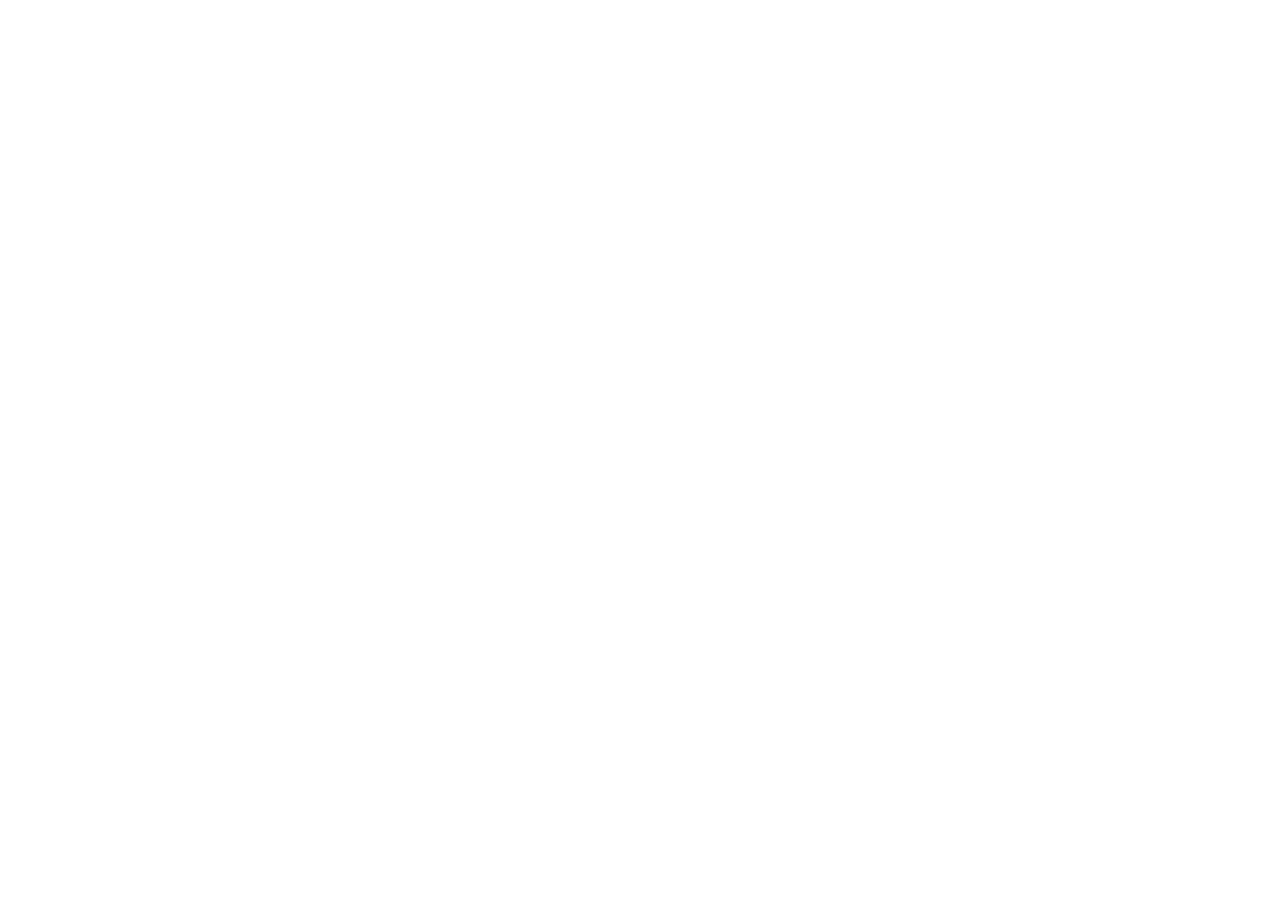
==== index.html @ 906295e3 "boiler plate" ====
<!DOCTYPE html>
<html lang="en">
<head>
	<meta charset="UTF-8">
	<meta name="viewport" content="width=device-width, initial-scale=1.0">
	<title>Pet Store</title>
	<link rel="stylesheet" href="css/bootstrap.min.css">
	<link rel="stylesheet" href="css/all.min.css">
	<link rel="stylesheet" href="css/styles.css">
</head>
<body>
	<!-- scripts -->
	<script src="https://ajax.googleapis.com/ajax/libs/jquery/1.11.3/jquery.min.js"></script>
	<script src="js/bootstrap.min.js"></script>
</body>
</html>
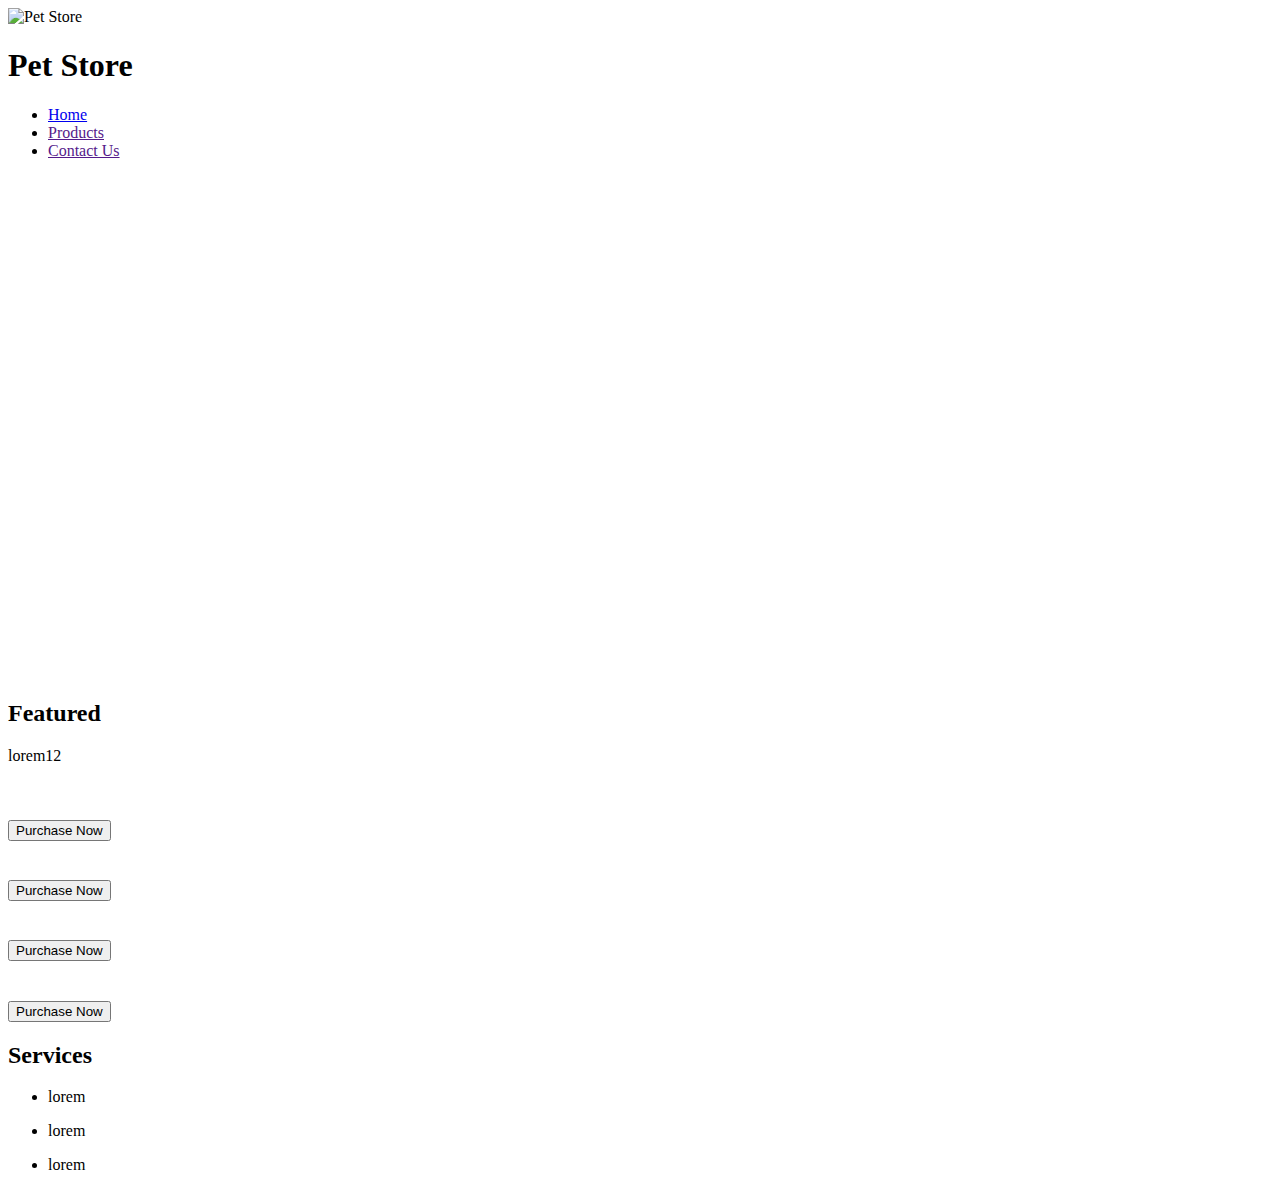
==== commit 1f385cf3: "setup homepage" ====
--- a/index.html
+++ b/index.html
@@ -9,6 +9,108 @@
 	<link rel="stylesheet" href="css/styles.css">
 </head>
 <body>
+
+	<!-- HEADER/NAVBAR -->
+
+		<!--(.container>header.row>(.col-sx-8.col-sm-4.col-md-6.centered.+img.pull-left.logo+h1.pull-left.text-center{Pet Store})+nav.col-xs-12.col-sm-7.col-md-6>ul.nav.nav-pills.pull-right>(li[role=presentation])*3)-->
+
+	<div class="container">
+		<header class="row">
+			<div class="col-xs-8 col-sm-4 col-md-6 centered ">
+			<img src="img/petstore_logo.png" alt="Pet Store" class="pull-left logo">
+			</div>
+			<h1 class="pull-left text-center">Pet Store</h1>
+			<nav class="col-xs-12 col-sm-7 col-md-6">
+				<ul class="nav nav-pills pull-right">
+					<li role="presentation"class="active">
+						<a href="#">Home</a>
+					</li>
+					<li role="presentation">
+						<a href="">Products</a>
+					</li>
+					<li role="presentation">
+						<a href="">Contact Us</a>
+					</li>
+				</ul>
+			</nav>
+		</header>
+	</div>
+<!-- JUMBOTRON  -->
+<!-- (.jumbotron>.container.text-center.text-uppercase>h2{The products they love. Prices that you like})  -->
+<div class="jumbotron">
+	<div class="container text-center text-uppercase">
+		<h2>The products They love. Prices that you like</h2>
+	</div>
+</div>
+<!-- PRODUCTS SERVICES  -->
+<!-- (section.container>.row(.col-sm-7.text-justify.featured>h2.text-uppercase{Featured}+p{lorem12}+.row>(.col-sm-4.product>.row>(.col-sm-12.col-xs-6.img-box>img.img-responsive)+(.col-sm-12.col-xs-6>h4+p+button.btn.btn-xs.center-block{Purchase Now}))*4)+(aside.col-sm-3.col-sm-offset-2>h2.text-center.text-uppercase{Services}+ul.nav.nav-pills.nav-stacked.text-center>(li[role=presentation]>a.text-uppercase+p{lorem})*3)) -->
+<section class="container">
+	<div class="row">
+		<div class="col-sm-7 text-justify featured">
+			<h2 class="text-uppercase">Featured</h2>
+			<p>lorem12</p>
+			<div class="row">
+				<div class="col-sm-4 product">
+					<div class="row">
+						<div class="col-sm-12 col-xs-6 img-box"><img src="" alt="" class="img-responsive"></div>
+						<div class="col-sm-12 col-xs-6">
+							<h4></h4>
+							<p></p>
+							<button class="btn btn-xs center-block">Purchase Now</button>
+						</div>
+					</div>
+				</div>
+				<div class="col-sm-4 product">
+					<div class="row">
+						<div class="col-sm-12 col-xs-6 img-box"><img src="" alt="" class="img-responsive"></div>
+						<div class="col-sm-12 col-xs-6">
+							<h4></h4>
+							<p></p>
+							<button class="btn btn-xs center-block">Purchase Now</button>
+						</div>
+					</div>
+				</div>
+				<div class="col-sm-4 product">
+					<div class="row">
+						<div class="col-sm-12 col-xs-6 img-box"><img src="" alt="" class="img-responsive"></div>
+						<div class="col-sm-12 col-xs-6">
+							<h4></h4>
+							<p></p>
+							<button class="btn btn-xs center-block">Purchase Now</button>
+						</div>
+					</div>
+				</div>
+				<div class="col-sm-4 product">
+					<div class="row">
+						<div class="col-sm-12 col-xs-6 img-box"><img src="" alt="" class="img-responsive"></div>
+						<div class="col-sm-12 col-xs-6">
+							<h4></h4>
+							<p></p>
+							<button class="btn btn-xs center-block">Purchase Now</button>
+						</div>
+					</div>
+				</div>
+			</div>
+		</div>
+	</div>
+	<aside class="col-sm-3 col-sm-offset-2">
+		<h2 class="text-center text-uppercase">Services</h2>
+		<ul class="nav nav-pills nav-stacked text-center">
+			<li role="presentation">
+				<a href="" class="text-uppercase"></a>
+				<p>lorem</p>
+			</li>
+			<li role="presentation">
+				<a href="" class="text-uppercase"></a>
+				<p>lorem</p>
+			</li>
+			<li role="presentation">
+				<a href="" class="text-uppercase"></a>
+				<p>lorem</p>
+			</li>
+		</ul>
+	</aside>
+</section>
 	<!-- scripts -->
 	<script src="https://ajax.googleapis.com/ajax/libs/jquery/1.11.3/jquery.min.js"></script>
 	<script src="js/bootstrap.min.js"></script>
--- a/css/styles.css
+++ b/css/styles.css
@@ -0,0 +1,11 @@
+.logo {
+  height: 75px;
+}
+
+.jumbotron {
+  background-image: url('../img/hero.jpg');
+  color: #fff;
+  background-size: cover;
+  background-position: center center;
+  height: 500px;
+}
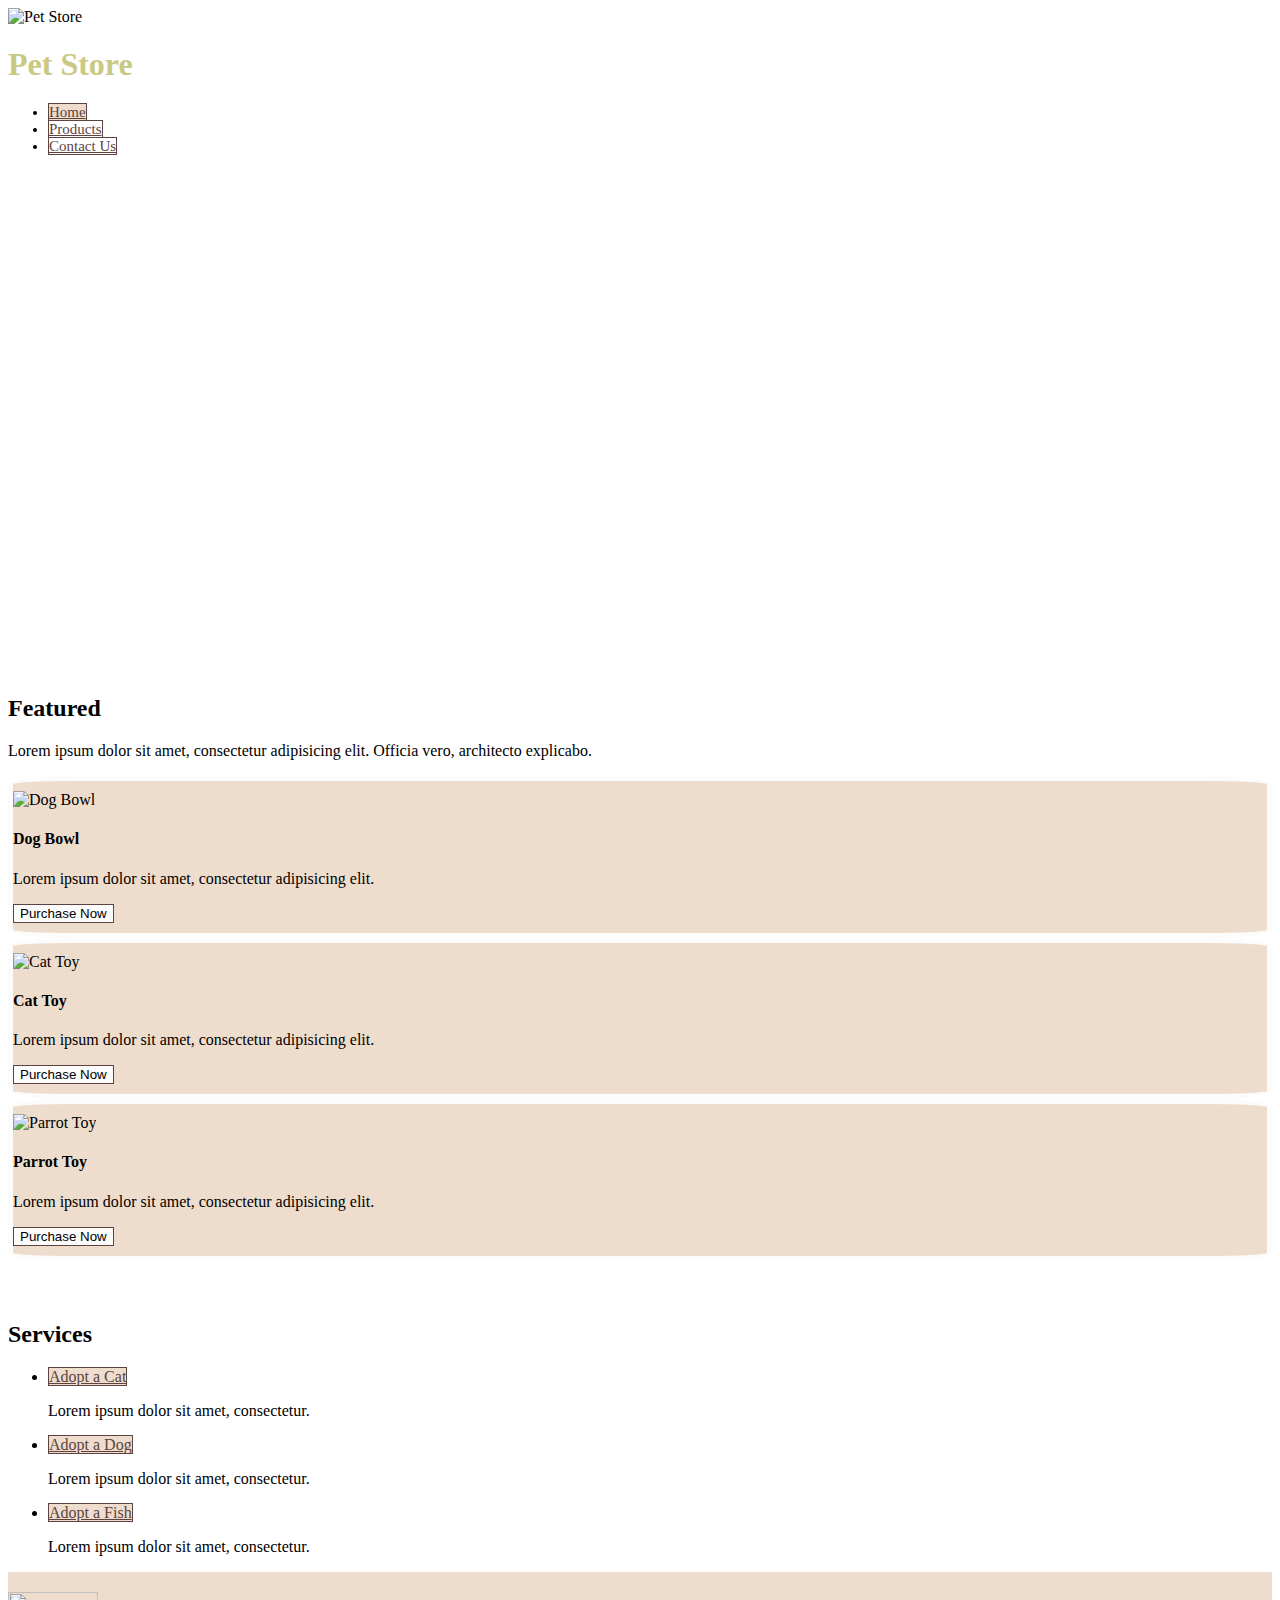
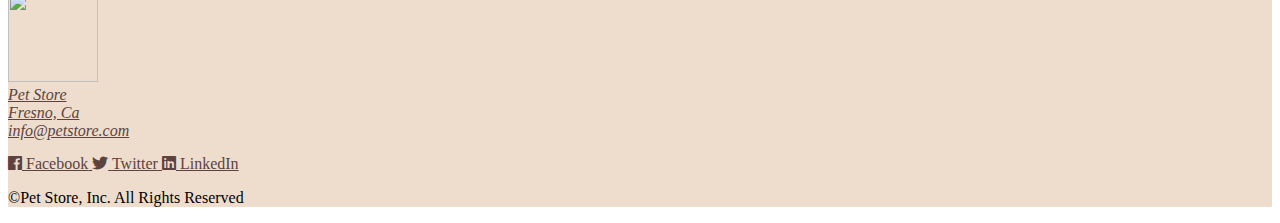
==== commit cae07200: "finished most of homepage" ====
--- a/index.html
+++ b/index.html
@@ -12,105 +12,155 @@
 
 	<!-- HEADER/NAVBAR -->
 
-		<!--(.container>header.row>(.col-sx-8.col-sm-4.col-md-6.centered.+img.pull-left.logo+h1.pull-left.text-center{Pet Store})+nav.col-xs-12.col-sm-7.col-md-6>ul.nav.nav-pills.pull-right>(li[role=presentation])*3)-->
+		<!--(.container>header.row>(.col-xs-8.col-sm-4.col-md-6.centered+img.pull-left.logo+h1.pull-left.text-center{Pet Store})+nav.col-xs-12.col-sm-7.col-md-6>ul.nav.nav-pills.pull-right>(li[role=presentation])*3)-->
 
-	<div class="container">
+<!-- <div class="container">
+	<header class="row">
+		<div class="col-xs-8 col-sm-4 col-md-6 centered">
+		<img src="" alt="" class="pull-left logo">
+	</div>
+		<h1 class="pull-left text-center">Pet Store</h1>
+		<nav class="col-xs-12 col-sm-7 col-md-6">
+			<ul class="nav nav-pills pull-right">
+				<li role="presentation">Home</li>
+				<li role="presentation">Products</li>
+				<li role="presentation">Contact us</li>
+			</ul>
+		</nav>
+	</header>
+</div> -->
+
+<div class="container">
 		<header class="row">
-			<div class="col-xs-8 col-sm-4 col-md-6 centered ">
+			<div class="col-xs-8 col-sm-4 col-md-6 centered">
 			<img src="img/petstore_logo.png" alt="Pet Store" class="pull-left logo">
+			<h1 class="pull-left text-center">Pet Store</h1>
 			</div>
-			<h1 class="pull-left text-center">Pet Store</h1>
 			<nav class="col-xs-12 col-sm-7 col-md-6">
 				<ul class="nav nav-pills pull-right">
-					<li role="presentation"class="active">
+					<li role="presentation" class="active">
 						<a href="#">Home</a>
 					</li>
 					<li role="presentation">
-						<a href="">Products</a>
+						<a href="#">Products</a>
 					</li>
 					<li role="presentation">
-						<a href="">Contact Us</a>
+						<a href="#">Contact Us</a>
 					</li>
 				</ul>
 			</nav>
 		</header>
 	</div>
+
 <!-- JUMBOTRON  -->
 <!-- (.jumbotron>.container.text-center.text-uppercase>h2{The products they love. Prices that you like})  -->
+
 <div class="jumbotron">
 	<div class="container text-center text-uppercase">
 		<h2>The products They love. Prices that you like</h2>
 	</div>
 </div>
+
 <!-- PRODUCTS SERVICES  -->
-<!-- (section.container>.row(.col-sm-7.text-justify.featured>h2.text-uppercase{Featured}+p{lorem12}+.row>(.col-sm-4.product>.row>(.col-sm-12.col-xs-6.img-box>img.img-responsive)+(.col-sm-12.col-xs-6>h4+p+button.btn.btn-xs.center-block{Purchase Now}))*4)+(aside.col-sm-3.col-sm-offset-2>h2.text-center.text-uppercase{Services}+ul.nav.nav-pills.nav-stacked.text-center>(li[role=presentation]>a.text-uppercase+p{lorem})*3)) -->
+<!-- (section.container>.row(.col-sm-7.text-justify.featured>h2.text-uppercase{Featured}+p{lorem12}+.row>(.col-sm-4.product>.row>(.col-sm-12.col-xs-6.img-box>img.img-responsive)+(.col-sm-12.col-xs-6>h4+p+button.btn.btn-xs.center-block{Purchase Now}))*3)+(aside.col-sm-3.col-sm-offset-2>h2.text-center.text-uppercase{Services}+ul.nav.nav-pills.nav-stacked.text-center>(li[role=presentation]>a.text-uppercase+p{lorem})*3)) -->
+
 <section class="container">
 	<div class="row">
 		<div class="col-sm-7 text-justify featured">
 			<h2 class="text-uppercase">Featured</h2>
-			<p>lorem12</p>
+			<p>Lorem ipsum dolor sit amet, consectetur adipisicing elit. Officia vero, architecto explicabo.</p>
 			<div class="row">
 				<div class="col-sm-4 product">
 					<div class="row">
-						<div class="col-sm-12 col-xs-6 img-box"><img src="" alt="" class="img-responsive"></div>
+						<div class="col-sm-12 col-xs-6 img-box"><img src="img/product1.jpg" alt="Dog Bowl" class="img-responsive"></div>
 						<div class="col-sm-12 col-xs-6">
-							<h4></h4>
-							<p></p>
+							<h4>Dog Bowl</h4>
+							<p>Lorem ipsum dolor sit amet, consectetur adipisicing elit.</p>
 							<button class="btn btn-xs center-block">Purchase Now</button>
 						</div>
 					</div>
 				</div>
 				<div class="col-sm-4 product">
 					<div class="row">
-						<div class="col-sm-12 col-xs-6 img-box"><img src="" alt="" class="img-responsive"></div>
+						<div class="col-sm-12 col-xs-6 img-box"><img src="img/product2.jpg" alt="Cat Toy" class="img-responsive"></div>
 						<div class="col-sm-12 col-xs-6">
-							<h4></h4>
-							<p></p>
+							<h4>Cat Toy</h4>
+							<p>Lorem ipsum dolor sit amet, consectetur adipisicing elit.</p>
 							<button class="btn btn-xs center-block">Purchase Now</button>
 						</div>
 					</div>
 				</div>
 				<div class="col-sm-4 product">
 					<div class="row">
-						<div class="col-sm-12 col-xs-6 img-box"><img src="" alt="" class="img-responsive"></div>
+						<div class="col-sm-12 col-xs-6 img-box"><img src="img/product3.jpg" alt="Parrot Toy" class="img-responsive"></div>
 						<div class="col-sm-12 col-xs-6">
-							<h4></h4>
-							<p></p>
-							<button class="btn btn-xs center-block">Purchase Now</button>
-						</div>
-					</div>
-				</div>
-				<div class="col-sm-4 product">
-					<div class="row">
-						<div class="col-sm-12 col-xs-6 img-box"><img src="" alt="" class="img-responsive"></div>
-						<div class="col-sm-12 col-xs-6">
-							<h4></h4>
-							<p></p>
+							<h4>Parrot Toy</h4>
+							<p>Lorem ipsum dolor sit amet, consectetur adipisicing elit.</p>
 							<button class="btn btn-xs center-block">Purchase Now</button>
 						</div>
 					</div>
 				</div>
 			</div>
 		</div>
-	</div>
+
 	<aside class="col-sm-3 col-sm-offset-2">
 		<h2 class="text-center text-uppercase">Services</h2>
 		<ul class="nav nav-pills nav-stacked text-center">
 			<li role="presentation">
-				<a href="" class="text-uppercase"></a>
-				<p>lorem</p>
+				<a href="" class="text-uppercase">Adopt a Cat</a>
+				<p>Lorem ipsum dolor sit amet, consectetur.</p>
 			</li>
 			<li role="presentation">
-				<a href="" class="text-uppercase"></a>
-				<p>lorem</p>
+				<a href="" class="text-uppercase">Adopt a Dog</a>
+				<p>Lorem ipsum dolor sit amet, consectetur.</p>
 			</li>
 			<li role="presentation">
-				<a href="" class="text-uppercase"></a>
-				<p>lorem</p>
+				<a href="" class="text-uppercase">Adopt a Fish</a>
+				<p>Lorem ipsum dolor sit amet, consectetur.</p>
 			</li>
 		</ul>
 	</aside>
+	</div>
 </section>
+
+ <!--FOOTER-->
+ <footer class="container-fluid">
+ 	<div class="row centered">
+ 		<div class="col-xs-6 col-sm-offset-1">
+			<img src="img/petstore_logo.png" alt="" class="logo">
+		</div>
+ 		<div class="col-xs-6 col-sm-3 col-sm-offset-1 contact_info">
+ 			<address>
+				<a href="">
+					Pet Store<br>
+					Fresno, Ca<br>
+			  </a>
+			<a href="">
+				info@petstore.com
+			</a>
+			</address>
+ 		</div>
+ 		<div class="col-sm-2 social">
+ 			<a href="">
+				<i class="fab fa-facebook"></i>
+				<span class="hidden-xs">Facebook</span>
+			</a>
+ 			<a href="">
+				<i class="fab fa-twitter"></i>
+				<span class="hidden-xs">Twitter</span>
+			</a>
+ 			<a href="">
+				<i class="fab fa-linkedin"></i>
+				<span class="hidden-xs">LinkedIn</span>
+			</a>
+ 		</div>
+ 	</div>
+ 	<div class="row">
+ 		<div class="col-sm-12 fine_print text-center">
+ 			<p>&copy;Pet Store, Inc. All Rights Reserved</p>
+ 		</div>
+ 	</div>
+ </footer>
 	<!-- scripts -->
 	<script src="https://ajax.googleapis.com/ajax/libs/jquery/1.11.3/jquery.min.js"></script>
 	<script src="js/bootstrap.min.js"></script>
--- a/css/styles.css
+++ b/css/styles.css
@@ -1,5 +1,42 @@
 .logo {
-  height: 75px;
+  /* height: 75px; */
+  width:90px
+}
+
+header h1 {
+  color: #c9c983;
+  font-family: 'Satisfy';
+  margin-top: 20px;
+}
+
+.nav-pills>li.active>a {
+  color: #5c433f;
+  background-color: #eeddcd;
+
+}
+
+.nav-pills>li.active>a:hover,
+.product button:hover,
+footer a:hover {
+  background-color: #edf1f4;
+  color: #5c433f;
+}
+
+nav li {
+  font-size: 15px;
+}
+li a{
+  border: 1px solid #5c433f;
+  color: #5c433f;
+  font-family: 'Open Sans';
+  font-weight: 400;
+}
+a:hover {
+  text-decoration: none;
+}
+
+nav {
+  top:20px;
 }
 
 .jumbotron {
@@ -9,3 +46,88 @@
   background-position: center center;
   height: 500px;
 }
+
+.jumbotron h2 {
+  font-family: "Open Sans";
+  font-weight: 300;
+  color: #fff;
+}
+
+.featured {
+  margin-bottom: 60px;
+
+}
+
+.product {
+  background-color: #eeddcd;
+  border-radius: 5%;
+  border: 5px solid rgb(252, 252, 252);
+}
+
+.img-box {
+  margin: 10px 0px;
+}
+
+.product button{
+  margin-bottom: 10px;
+  background-color: rgb(252,252,252);
+  border: 1px solid #5c433f;
+}
+
+aside a, footer {
+background-color: #eeddcd;
+}
+
+footer {
+  padding-top:20px;
+  max-height:100%
+}
+
+footer a {
+  color: #5c433f;
+}
+
+footer img {
+  height: 90px;
+}
+
+contact_info {
+  padding-top: 15px;
+  padding-left: 40px;
+  border-right: 1px solid #333;
+  border-left: 1px solid #333;
+
+}
+
+.social {
+  padding-top: 15px;
+}
+
+footer .fineprint {
+  margin-top: 10px;
+  margin-bottom: 15px;
+  color; #333;
+
+}
+
+@media (max-width: 768px) {
+  .centered {
+    float: none;
+    margin: 0 auto;
+  }
+  nav {
+    padding-top: 0px;
+    padding-bottom: 10px;
+    top: 5px;
+  }
+  .social {
+    text-align: center;
+    font-size: 45px;
+  }
+  .social {
+    margin: 20px 10px 0px;
+  }
+  aside {
+    margin-bottom: 60px;
+  }
+}
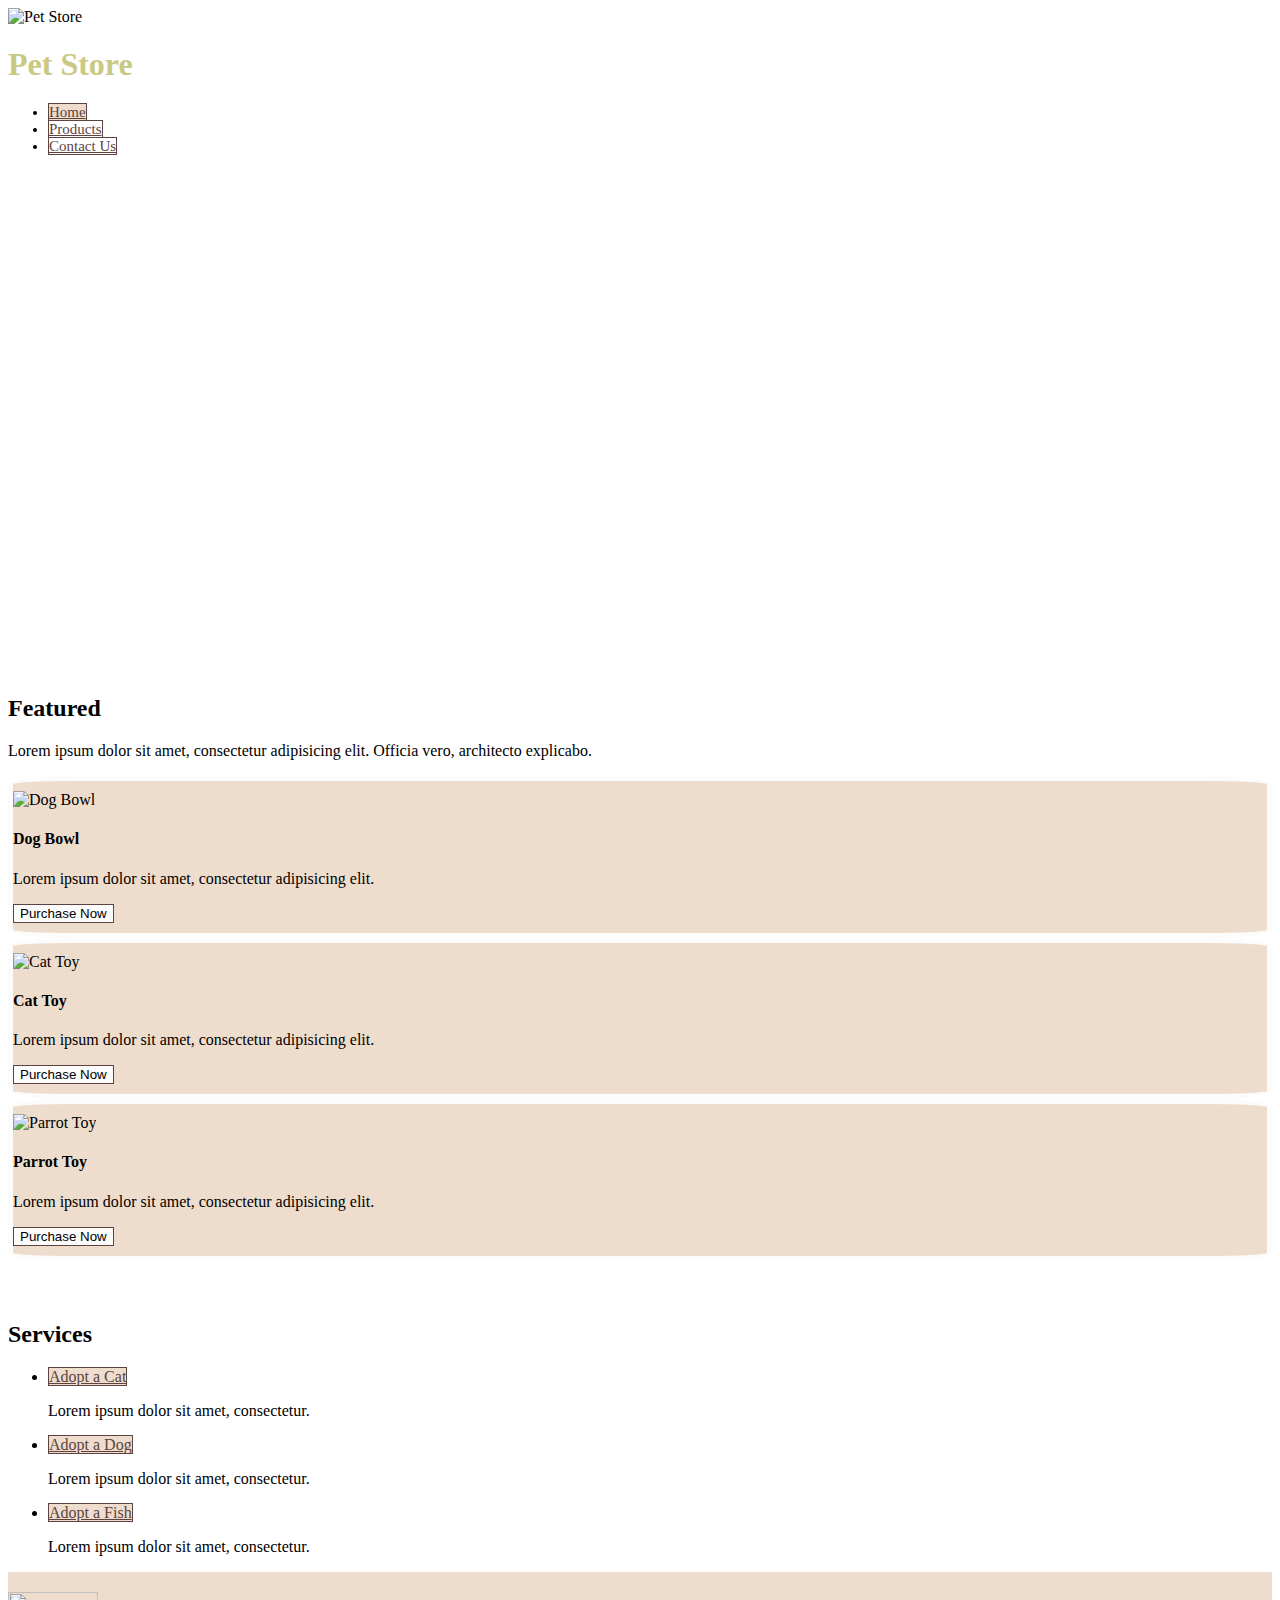
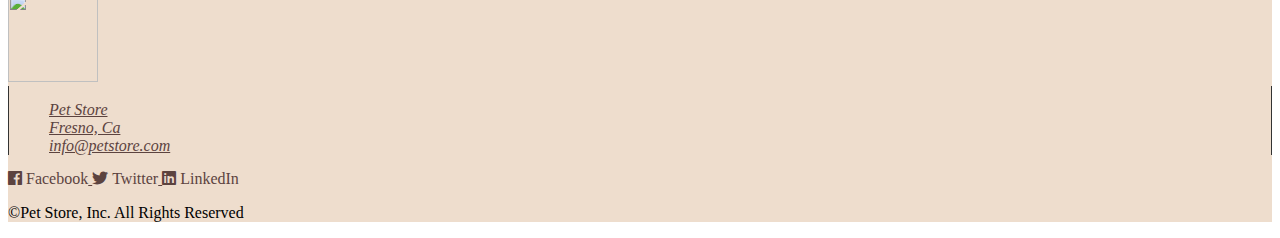
==== commit 394c7008: "fixed contact page" ====
--- a/index.html
+++ b/index.html
@@ -126,10 +126,10 @@
  <!--FOOTER-->
  <footer class="container-fluid">
  	<div class="row centered">
- 		<div class="col-xs-6 col-sm-offset-1">
+ 		<div class="col-xs-6 col-sm-2">
 			<img src="img/petstore_logo.png" alt="" class="logo">
 		</div>
- 		<div class="col-xs-6 col-sm-3 col-sm-offset-1 contact_info">
+ 		<div class="col-xs-6 col-sm-4 contact_info">
  			<address>
 				<a href="">
 					Pet Store<br>
@@ -141,17 +141,20 @@
 			</address>
  		</div>
  		<div class="col-sm-2 social">
- 			<a href="">
-				<i class="fab fa-facebook"></i>
+ 			<a href="#">
+				<i class="fab fa-facebook">
 				<span class="hidden-xs">Facebook</span>
+				</i>
 			</a>
- 			<a href="">
-				<i class="fab fa-twitter"></i>
+ 			<a href="#">
+				<i class="fab fa-twitter">
 				<span class="hidden-xs">Twitter</span>
+				</i>
 			</a>
- 			<a href="">
-				<i class="fab fa-linkedin"></i>
+ 			<a href="#">
+				<i class="fab fa-linkedin">
 				<span class="hidden-xs">LinkedIn</span>
+				</i>
 			</a>
  		</div>
  	</div>
--- a/css/styles.css
+++ b/css/styles.css
@@ -91,7 +91,7 @@
   height: 90px;
 }
 
-contact_info {
+.contact_info {
   padding-top: 15px;
   padding-left: 40px;
   border-right: 1px solid #333;
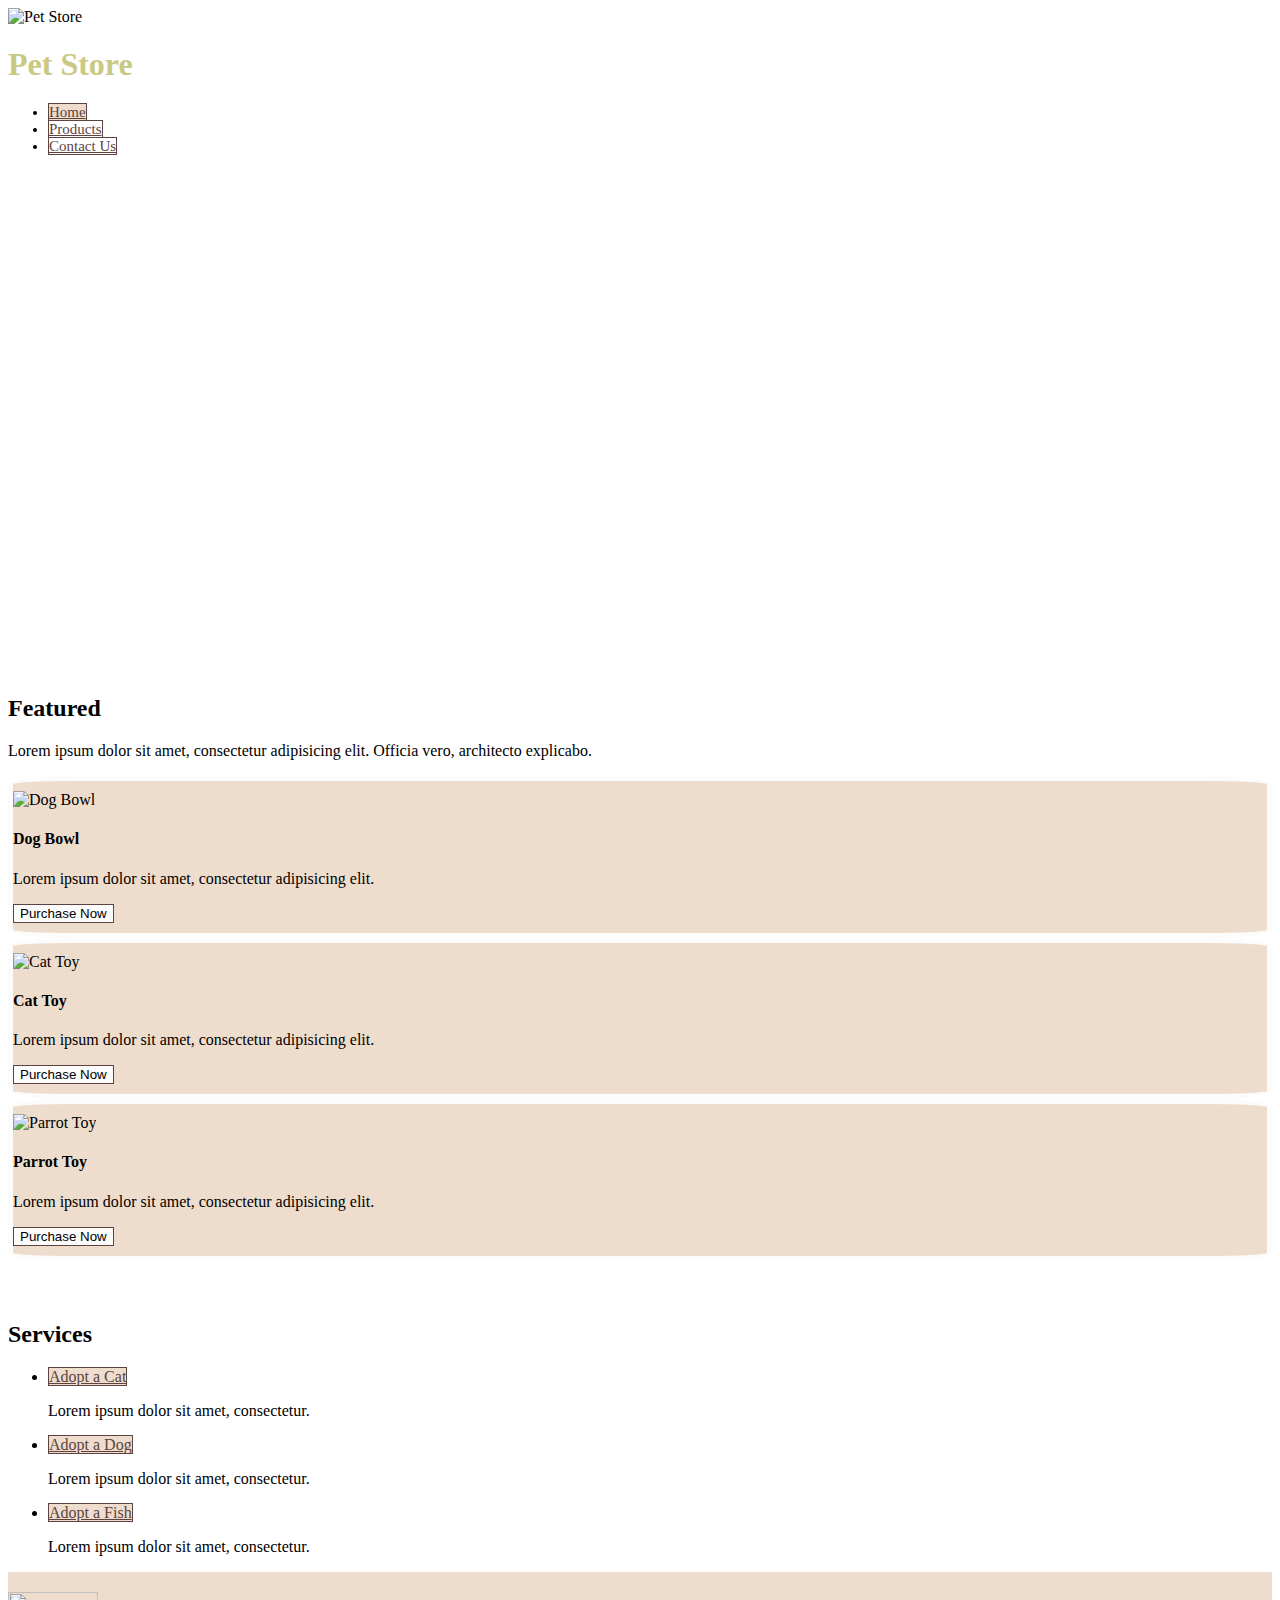
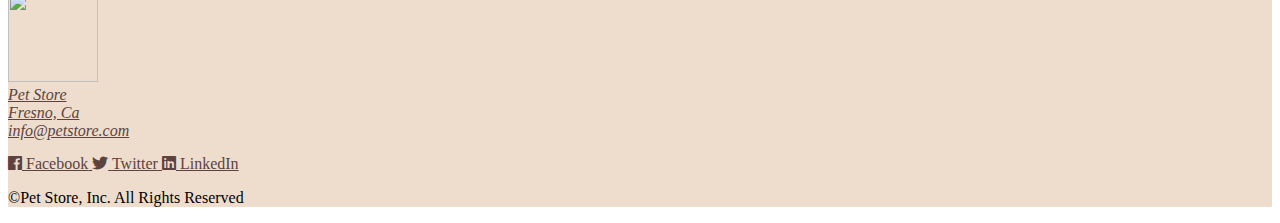
==== commit 15e5bb44: "Merge pull request #1 from metropro/homepage" ====
--- a/index.html
+++ b/index.html
@@ -126,10 +126,10 @@
  <!--FOOTER-->
  <footer class="container-fluid">
  	<div class="row centered">
- 		<div class="col-xs-6 col-sm-2">
+ 		<div class="col-xs-6 col-sm-offset-1">
 			<img src="img/petstore_logo.png" alt="" class="logo">
 		</div>
- 		<div class="col-xs-6 col-sm-4 contact_info">
+ 		<div class="col-xs-6 col-sm-3 col-sm-offset-1 contact_info">
  			<address>
 				<a href="">
 					Pet Store<br>
@@ -141,20 +141,17 @@
 			</address>
  		</div>
  		<div class="col-sm-2 social">
- 			<a href="#">
-				<i class="fab fa-facebook">
+ 			<a href="">
+				<i class="fab fa-facebook"></i>
 				<span class="hidden-xs">Facebook</span>
-				</i>
 			</a>
- 			<a href="#">
-				<i class="fab fa-twitter">
+ 			<a href="">
+				<i class="fab fa-twitter"></i>
 				<span class="hidden-xs">Twitter</span>
-				</i>
 			</a>
- 			<a href="#">
-				<i class="fab fa-linkedin">
+ 			<a href="">
+				<i class="fab fa-linkedin"></i>
 				<span class="hidden-xs">LinkedIn</span>
-				</i>
 			</a>
  		</div>
  	</div>
--- a/css/styles.css
+++ b/css/styles.css
@@ -91,7 +91,7 @@
   height: 90px;
 }
 
-.contact_info {
+contact_info {
   padding-top: 15px;
   padding-left: 40px;
   border-right: 1px solid #333;
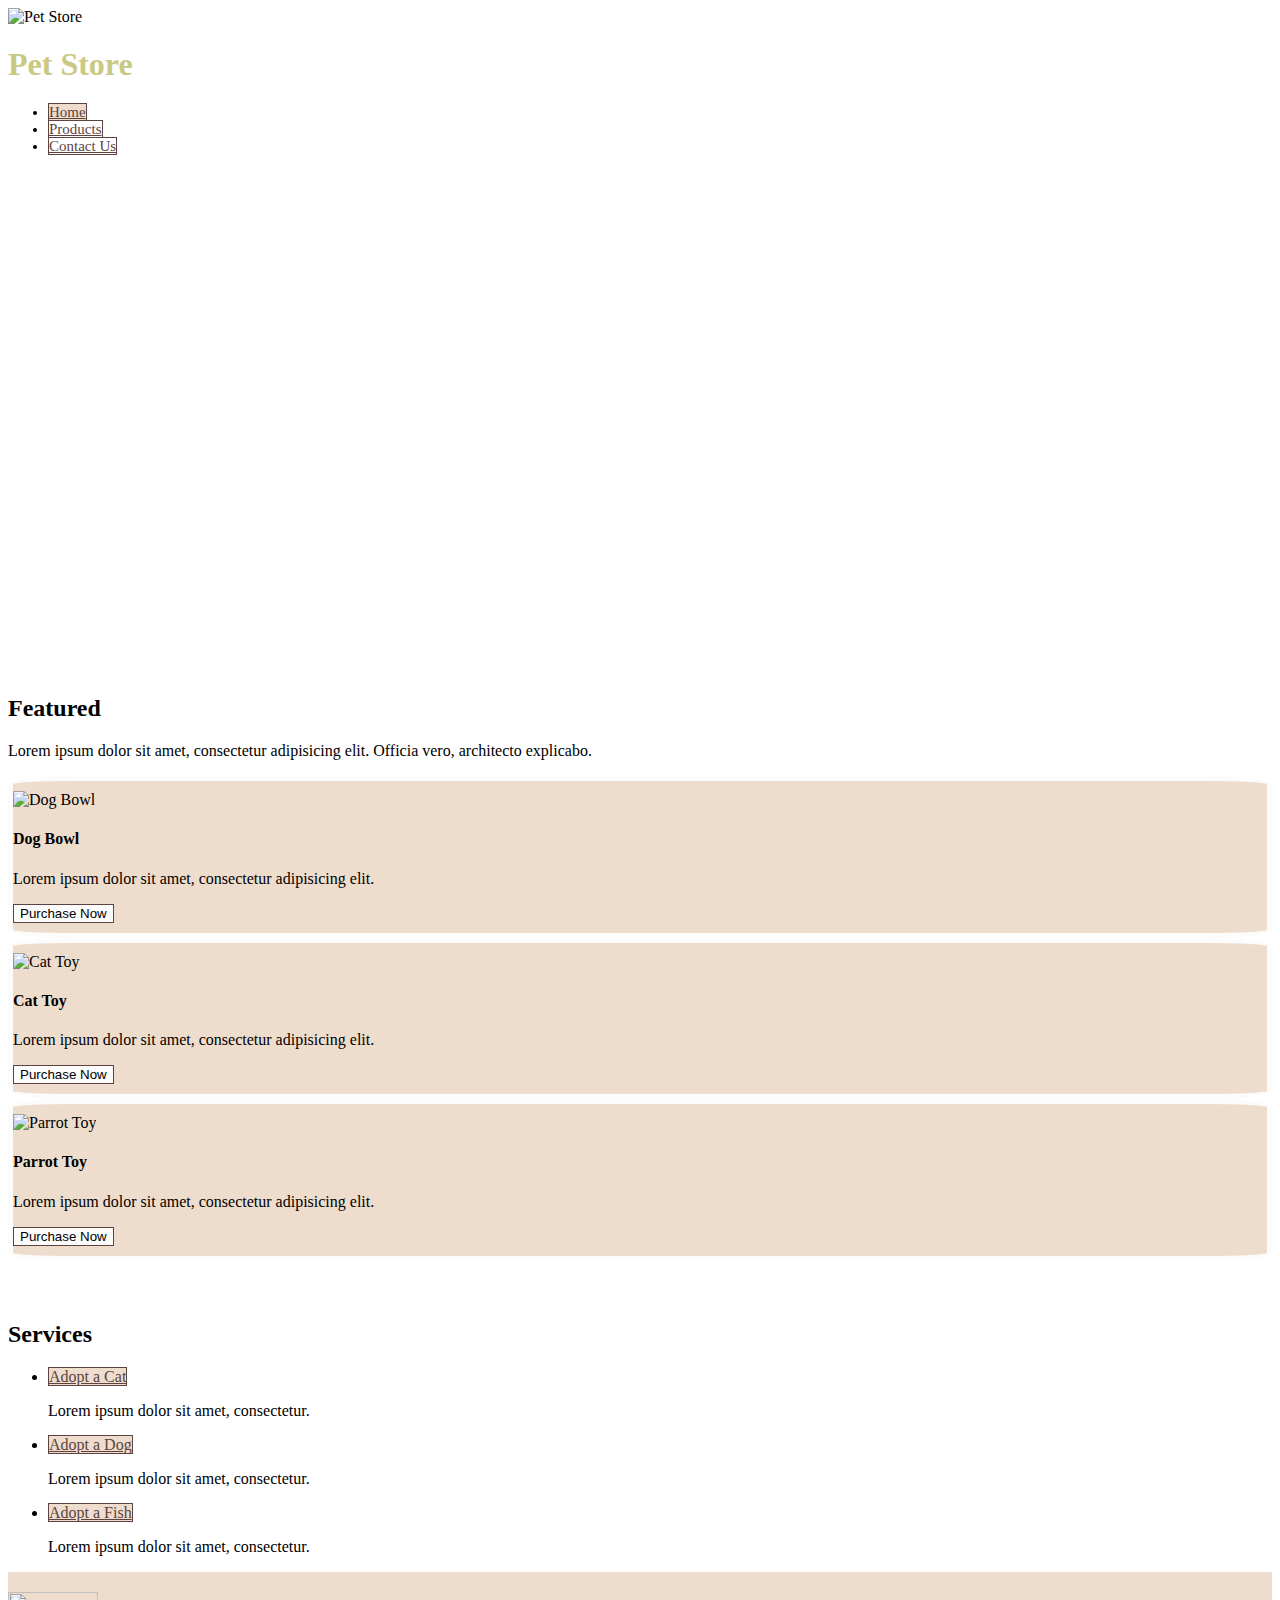
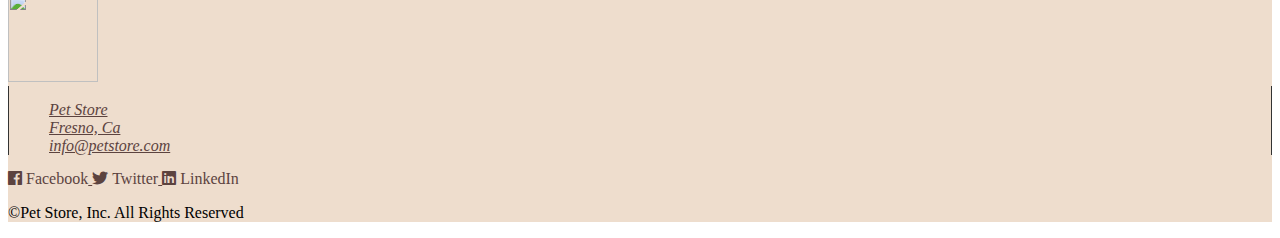
==== commit 28ff49c7: "Merge pull request #2 from metropro/contact" ====
--- a/index.html
+++ b/index.html
@@ -45,7 +45,7 @@
 						<a href="#">Products</a>
 					</li>
 					<li role="presentation">
-						<a href="#">Contact Us</a>
+						<a href="contact.html">Contact Us</a>
 					</li>
 				</ul>
 			</nav>
@@ -126,10 +126,10 @@
  <!--FOOTER-->
  <footer class="container-fluid">
  	<div class="row centered">
- 		<div class="col-xs-6 col-sm-offset-1">
+ 		<div class="col-xs-6 col-sm-2">
 			<img src="img/petstore_logo.png" alt="" class="logo">
 		</div>
- 		<div class="col-xs-6 col-sm-3 col-sm-offset-1 contact_info">
+ 		<div class="col-xs-6 col-sm-4 contact_info">
  			<address>
 				<a href="">
 					Pet Store<br>
@@ -140,18 +140,21 @@
 			</a>
 			</address>
  		</div>
- 		<div class="col-sm-2 social">
- 			<a href="">
-				<i class="fab fa-facebook"></i>
+ 		<div class="col-sm-1 social">
+ 			<a href="#">
+				<i class="fab fa-facebook">
 				<span class="hidden-xs">Facebook</span>
+				</i>
 			</a>
- 			<a href="">
-				<i class="fab fa-twitter"></i>
+ 			<a href="#">
+				<i class="fab fa-twitter">
 				<span class="hidden-xs">Twitter</span>
+				</i>
 			</a>
- 			<a href="">
-				<i class="fab fa-linkedin"></i>
+ 			<a href="#">
+				<i class="fab fa-linkedin">
 				<span class="hidden-xs">LinkedIn</span>
+				</i>
 			</a>
  		</div>
  	</div>
--- a/css/styles.css
+++ b/css/styles.css
@@ -91,7 +91,7 @@
   height: 90px;
 }
 
-contact_info {
+.contact_info {
   padding-top: 15px;
   padding-left: 40px;
   border-right: 1px solid #333;
